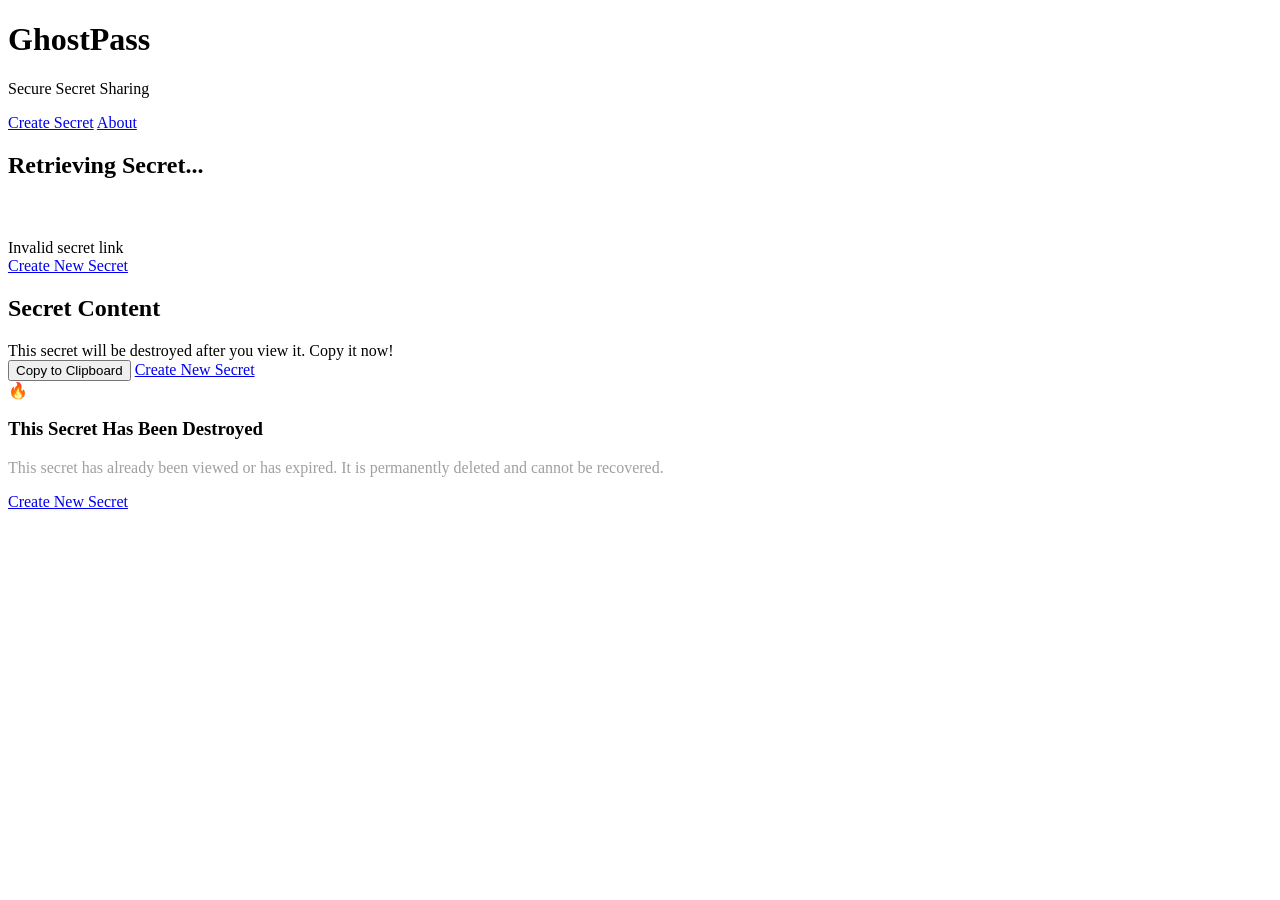
==== static/s/index.html @ e1ca2c80 "feat: initial commit" ====
<!DOCTYPE html>
<html lang="en">
<head>
    <meta charset="UTF-8">
    <meta name="viewport" content="width=device-width, initial-scale=1.0">
    <title>View Secret - GhostPass</title>
    <link rel="stylesheet" href="/css/style.css">
</head>
<body>
    <div class="container">
        <header>
            <h1>GhostPass</h1>
            <p>Secure Secret Sharing</p>
        </header>

        <nav>
            <a href="/">Create Secret</a>
            <a href="/about.html">About</a>
        </nav>

        <div class="card">
            <div id="loading-section">
                <h2>Retrieving Secret...</h2>
                <div class="spinner" style="width: 40px; height: 40px;"></div>
            </div>

            <div id="error-section" class="hidden">
                <div class="alert alert-error" id="error-message"></div>
                <a href="/" class="btn">Create New Secret</a>
            </div>

            <div id="secret-section" class="hidden">
                <h2>Secret Content</h2>
                <div class="alert alert-warning">
                    This secret will be destroyed after you view it. Copy it now!
                </div>
                
                <div class="secret-content" id="secret-content"></div>
                
                <button class="btn" onclick="copySecret()">Copy to Clipboard</button>
                <a href="/" class="btn btn-secondary">Create New Secret</a>
            </div>

            <div id="burned-section" class="hidden">
                <div class="burn-notice">
                    <div class="burn-animation">🔥</div>
                    <h3>This Secret Has Been Destroyed</h3>
                    <p style="color: #a0a0a0;">
                        This secret has already been viewed or has expired.
                        It is permanently deleted and cannot be recovered.
                    </p>
                    <a href="/" class="btn" style="margin-top: 2rem;">Create New Secret</a>
                </div>
            </div>
        </div>
    </div>

    <script src="/js/crypto.js"></script>
    <script>
        async function loadSecret() {
            const loadingSection = document.getElementById('loading-section');
            const errorSection = document.getElementById('error-section');
            const secretSection = document.getElementById('secret-section');
            const burnedSection = document.getElementById('burned-section');

            try {
                // Extract ID from path and key from fragment
                const pathParts = window.location.pathname.split('/');
                const id = pathParts[pathParts.length - 1];
                const keyBase64 = window.location.hash.slice(1); // Remove #

                if (!id || !keyBase64) {
                    throw new Error('Invalid secret link');
                }

                // Fetch encrypted secret
                const response = await fetch(`/api/secrets/${id}`);
                
                if (response.status === 404) {
                    throw new Error('SECRET_NOT_FOUND');
                }
                
                if (response.status === 403) {
                    throw new Error('Access denied - your IP is not allowed to view this secret');
                }
                
                if (response.status === 410) {
                    throw new Error('SECRET_BURNED');
                }

                if (!response.ok) {
                    throw new Error('Failed to retrieve secret');
                }

                const data = await response.json();

                // Decrypt
                const key = CryptoUtils.base64ToArrayBuffer(keyBase64);
                const ciphertext = CryptoUtils.base64ToArrayBuffer(data.ciphertext);
                const iv = CryptoUtils.base64ToArrayBuffer(data.iv);

                const plaintext = await CryptoUtils.decrypt(ciphertext, iv, key);

                // Show secret
                document.getElementById('secret-content').textContent = plaintext;
                loadingSection.classList.add('hidden');
                secretSection.classList.remove('hidden');

            } catch (err) {
                loadingSection.classList.add('hidden');
                
                if (err.message === 'SECRET_NOT_FOUND' || err.message === 'SECRET_BURNED') {
                    burnedSection.classList.remove('hidden');
                } else {
                    document.getElementById('error-message').textContent = err.message;
                    errorSection.classList.remove('hidden');
                }
            }
        }

        async function copySecret() {
            const content = document.getElementById('secret-content').textContent;
            await navigator.clipboard.writeText(content);
            const btn = document.querySelector('#secret-section .btn');
            const originalText = btn.textContent;
            btn.textContent = 'Copied!';
            setTimeout(() => {
                btn.textContent = originalText;
            }, 3000);
        }

        // Load secret on page load
        loadSecret();
    </script>
</body>
</html>
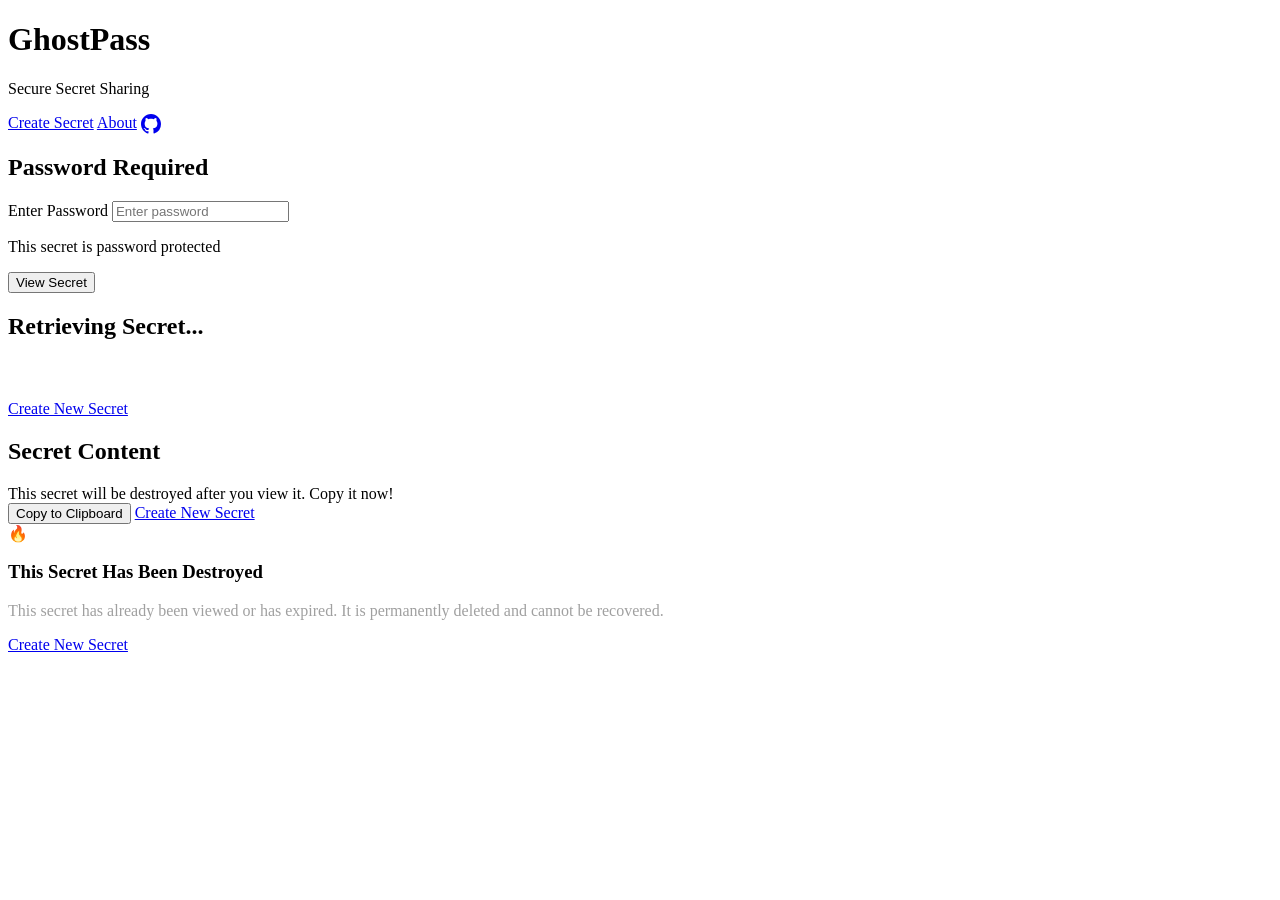
==== commit 5734ad10: "feat: implement optional password protection for secrets Add optional password protection feature us" ====
--- a/static/s/index.html
+++ b/static/s/index.html
@@ -4,7 +4,7 @@
     <meta charset="UTF-8">
     <meta name="viewport" content="width=device-width, initial-scale=1.0">
     <title>View Secret - GhostPass</title>
-    <link rel="stylesheet" href="/css/style.css">
+    <link rel="stylesheet" href="/css/style.css?v=3">
 </head>
 <body>
     <div class="container">
@@ -16,9 +16,23 @@
         <nav>
             <a href="/">Create Secret</a>
             <a href="/about.html">About</a>
+            <a href="https://github.com/pheelee/ghostpass" target="_blank" rel="noopener noreferrer" aria-label="GitHub Repository">
+                <svg height="20" width="20" viewBox="0 0 16 16" fill="currentColor" style="vertical-align: middle;">
+                    <path d="M8 0C3.58 0 0 3.58 0 8c0 3.54 2.29 6.53 5.47 7.59.4.07.55-.17.55-.38 0-.19-.01-.82-.01-1.49-2.01.37-2.53-.49-2.69-.94-.09-.23-.48-.94-.82-1.13-.28-.15-.68-.52-.01-.53.63-.01 1.08.58 1.23.82.72 1.21 1.87.87 2.33.66.07-.52.28-.87.51-1.07-1.78-.2-3.64-.89-3.64-3.95 0-.87.31-1.59.82-2.15-.08-.2-.36-1.02.08-2.12 0 0 .67-.21 2.2.82.64-.18 1.32-.27 2-.27.68 0 1.36.09 2 .27 1.53-1.04 2.2-.82 2.2-.82.44 1.1.16 1.92.08 2.12.51.56.82 1.27.82 2.15 0 3.07-1.87 3.75-3.65 3.95.29.25.54.73.54 1.48 0 1.07-.01 1.93-.01 2.2 0 .21.15.46.55.38A8.013 8.013 0 0016 8c0-4.42-3.58-8-8-8z"/>
+                </svg>
+            </a>
         </nav>
 
         <div class="card">
+            <div id="password-section" class="hidden">
+                <h2>Password Required</h2>
+                <div class="form-group">
+                    <label for="secret-password">Enter Password</label>
+                    <input type="password" id="secret-password" placeholder="Enter password" required>
+                    <p class="help-text">This secret is password protected</p>
+                </div>
+                <button class="btn" id="view-btn" onclick="submitWithPassword()">View Secret</button>
+            </div>
             <div id="loading-section">
                 <h2>Retrieving Secret...</h2>
                 <div class="spinner" style="width: 40px; height: 40px;"></div>
@@ -58,32 +72,88 @@
     <script src="/js/crypto.js"></script>
     <script>
         async function loadSecret() {
-            const loadingSection = document.getElementById('loading-section');
-            const errorSection = document.getElementById('error-section');
-            const secretSection = document.getElementById('secret-section');
-            const burnedSection = document.getElementById('burned-section');
-
+            const pathParts = window.location.pathname.split('/');
+            const id = pathParts[pathParts.length - 1];
+            const keyBase64 = window.location.hash.slice(1);
+
+            const urlParams = new URLSearchParams(window.location.search);
+            const requiresPassword = urlParams.get('p') === '1';
+
+            if (!id || !keyBase64) {
+                showError('Invalid secret link');
+                return;
+            }
+
+            if (requiresPassword) {
+                // First check if the secret still exists before showing password prompt
+                try {
+                    const response = await fetch(`/api/secrets/${id}`, {
+                        method: 'POST',
+                        headers: { 'Content-Type': 'application/json' },
+                        body: JSON.stringify({})
+                    });
+                    
+                    if (response.status === 404 || response.status === 410) {
+                        // Secret doesn't exist or already viewed
+                        document.getElementById('loading-section').classList.add('hidden');
+                        document.getElementById('burned-section').classList.remove('hidden');
+                        return;
+                    }
+                    
+                    // Secret exists, show password prompt
+                    document.getElementById('loading-section').classList.add('hidden');
+                    document.getElementById('password-section').classList.remove('hidden');
+                    window.pendingSecretId = id;
+                    window.pendingKeyBase64 = keyBase64;
+                } catch (err) {
+                    // Network error or other issue, show password prompt anyway
+                    document.getElementById('loading-section').classList.add('hidden');
+                    document.getElementById('password-section').classList.remove('hidden');
+                    window.pendingSecretId = id;
+                    window.pendingKeyBase64 = keyBase64;
+                }
+                return;
+            }
+
+            await fetchSecret(id, keyBase64, null);
+        }
+
+        async function submitWithPassword() {
+            const password = document.getElementById('secret-password').value;
+            if (!password) {
+                return;
+            }
+            await fetchSecret(window.pendingSecretId, window.pendingKeyBase64, password);
+        }
+
+        async function fetchSecret(id, keyBase64, password) {
             try {
-                // Extract ID from path and key from fragment
-                const pathParts = window.location.pathname.split('/');
-                const id = pathParts[pathParts.length - 1];
-                const keyBase64 = window.location.hash.slice(1); // Remove #
-
-                if (!id || !keyBase64) {
-                    throw new Error('Invalid secret link');
-                }
-
-                // Fetch encrypted secret
-                const response = await fetch(`/api/secrets/${id}`);
-                
+                document.getElementById('loading-section').classList.add('hidden');
+                const fetchOptions = {
+                    method: 'POST',
+                    headers: { 'Content-Type': 'application/json' },
+                };
+
+                if (password) {
+                    fetchOptions.body = JSON.stringify({ password: password });
+                } else {
+                    fetchOptions.body = JSON.stringify({});
+                }
+
+                const response = await fetch(`/api/secrets/${id}`, fetchOptions);
+
+                if (response.status === 401) {
+                    throw new Error('Invalid or missing password');
+                }
+
                 if (response.status === 404) {
                     throw new Error('SECRET_NOT_FOUND');
                 }
-                
+
                 if (response.status === 403) {
                     throw new Error('Access denied - your IP is not allowed to view this secret');
                 }
-                
+
                 if (response.status === 410) {
                     throw new Error('SECRET_BURNED');
                 }
@@ -94,26 +164,34 @@
 
                 const data = await response.json();
 
-                // Decrypt
                 const key = CryptoUtils.base64ToArrayBuffer(keyBase64);
                 const ciphertext = CryptoUtils.base64ToArrayBuffer(data.ciphertext);
                 const iv = CryptoUtils.base64ToArrayBuffer(data.iv);
 
                 const plaintext = await CryptoUtils.decrypt(ciphertext, iv, key);
 
-                // Show secret
+                document.getElementById('password-section').classList.add('hidden');
+                document.getElementById('error-section').classList.add('hidden');
                 document.getElementById('secret-content').textContent = plaintext;
-                loadingSection.classList.add('hidden');
-                secretSection.classList.remove('hidden');
+                document.getElementById('secret-section').classList.remove('hidden');
 
             } catch (err) {
-                loadingSection.classList.add('hidden');
-                
+                // Don't hide password section on 401 so user can retry
+                if (err.message !== 'Invalid or missing password') {
+                    document.getElementById('password-section').classList.add('hidden');
+                }
+
                 if (err.message === 'SECRET_NOT_FOUND' || err.message === 'SECRET_BURNED') {
-                    burnedSection.classList.remove('hidden');
+                    document.getElementById('burned-section').classList.remove('hidden');
+                } else if (err.message === 'Invalid or missing password') {
+                    // Show error but keep password section visible for retry
+                    document.getElementById('error-message').textContent = err.message;
+                    document.getElementById('error-section').classList.remove('hidden');
+                    // Re-show password section for retry
+                    document.getElementById('password-section').classList.remove('hidden');
                 } else {
                     document.getElementById('error-message').textContent = err.message;
-                    errorSection.classList.remove('hidden');
+                    document.getElementById('error-section').classList.remove('hidden');
                 }
             }
         }
@@ -129,7 +207,6 @@
             }, 3000);
         }
 
-        // Load secret on page load
         loadSecret();
     </script>
 </body>
